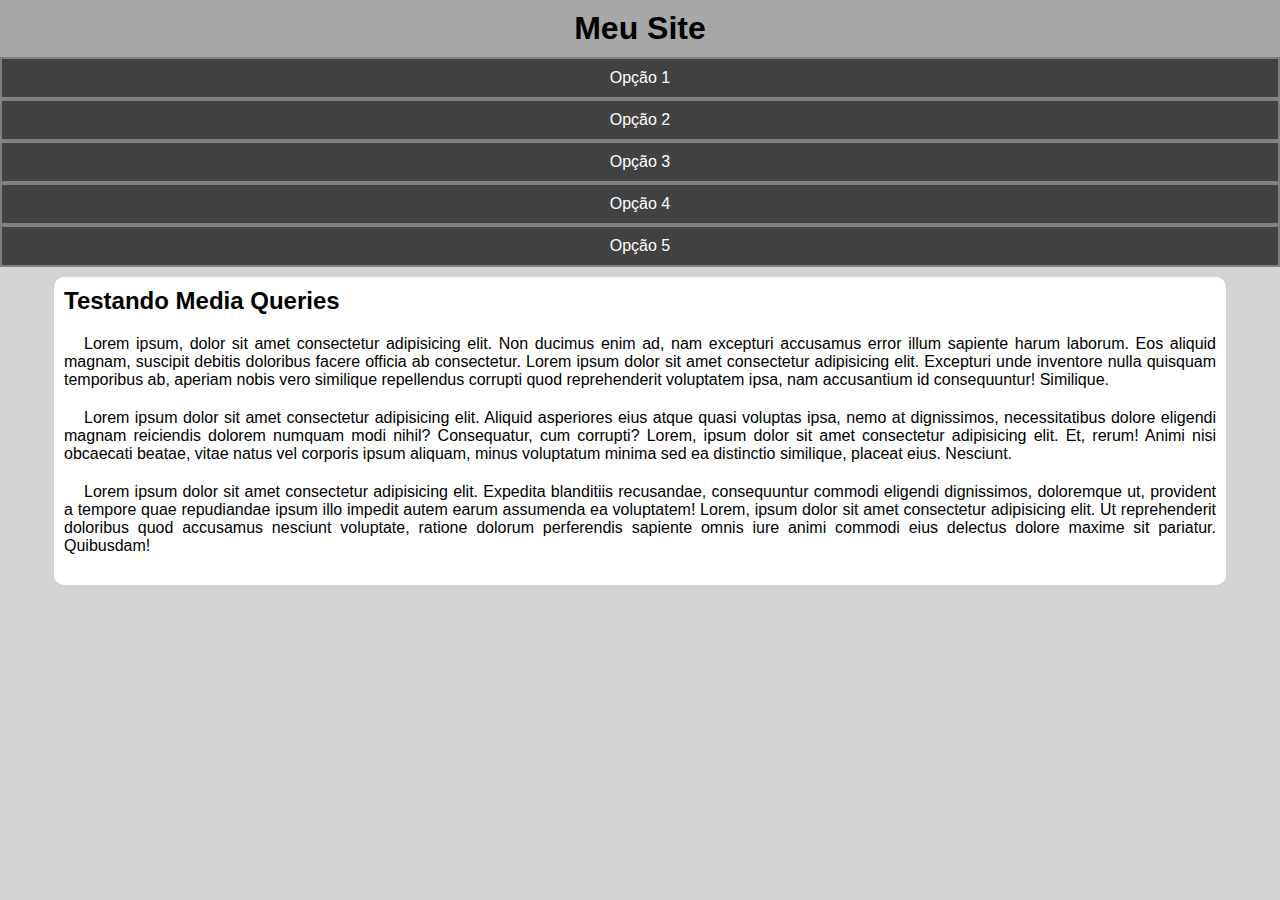
==== exercicios/ex026/mq005/mq005/index.html @ 8c435ef3 "Projeto Media Query" ====
<!DOCTYPE html>
<html lang="pt-br">
<head>
    <meta charset="UTF-8">
    <meta name="viewport" content="width=device-width, initial-scale=1.0">
    <title>Media Query</title>
    <link rel="stylesheet" href="estilos/style.css">
</head>
<body>
    <header>
        <h1>Meu Site</h1>
        <menu>
            <ul>
                <li><a href="#">Opção 1</a></li>
                <li><a href="#">Opção 2</a></li>
                <li><a href="#">Opção 3</a></li>
                <li><a href="#">Opção 4</a></li>
                <li><a href="#">Opção 5</a></li>
            </ul>
        </menu>
    </header>
    <main>
        <article>
            <h2>Testando Media Queries</h2>
            <p>Lorem ipsum, dolor sit amet consectetur adipisicing elit. Non ducimus enim ad, nam excepturi accusamus error illum sapiente harum laborum. Eos aliquid magnam, suscipit debitis doloribus facere officia ab consectetur. Lorem ipsum dolor sit amet consectetur adipisicing elit. Excepturi unde inventore nulla quisquam temporibus ab, aperiam nobis vero similique repellendus corrupti quod reprehenderit voluptatem ipsa, nam accusantium id consequuntur! Similique.</p>
            <p>
                Lorem ipsum dolor sit amet consectetur adipisicing elit. Aliquid asperiores eius atque quasi voluptas ipsa, nemo at dignissimos, necessitatibus dolore eligendi magnam reiciendis dolorem numquam modi nihil? Consequatur, cum corrupti? Lorem, ipsum dolor sit amet consectetur adipisicing elit. Et, rerum! Animi nisi obcaecati beatae, vitae natus vel corporis ipsum aliquam, minus voluptatum minima sed ea distinctio similique, placeat eius. Nesciunt.
            </p>
            <p>
                Lorem ipsum dolor sit amet consectetur adipisicing elit. Expedita blanditiis recusandae, consequuntur commodi eligendi dignissimos, doloremque ut, provident a tempore quae repudiandae ipsum illo impedit autem earum assumenda ea voluptatem! Lorem, ipsum dolor sit amet consectetur adipisicing elit. Ut reprehenderit doloribus quod accusamus nesciunt voluptate, ratione dolorum perferendis sapiente omnis iure animi commodi eius delectus dolore maxime sit pariatur. Quibusdam!
            </p>
        </article>
    </main>
</body>
</html>
---- exercicios/ex026/mq005/mq005/estilos/style.css ----
@charset "UTF-8";

* {
    font-family: Arial, Helvetica, sans-serif;
    margin: 0px;
    padding: 0px;
}
body, html {
    background-color: lightgray;
}
header {
    background-color: rgb(168, 167, 167);
}
header > h1 {
    padding: 10px;
    text-align: center;
}
menu {
    display: block;
}
menu > ul {
    list-style-type: none;
}
menu > ul > li > a {
    display: block;
    padding: 10px;
    text-decoration: none;
    text-align: center;
    background-color: rgb(66, 66, 66);
    color: white;
    border: 2px solid gray;
}
menu > ul > li > a:hover {
    background-color: gray;
}
main {
    width: 90vw;
    background-color: white;
    margin: auto;
    padding: 10px;
    border-radius: 10px;
    margin-top: 10px;
}
article > h2 {
    padding-bottom: 20px;
}
article > p {
    text-align: justify;
    margin-bottom: 20px;
    text-indent: 20px;
}
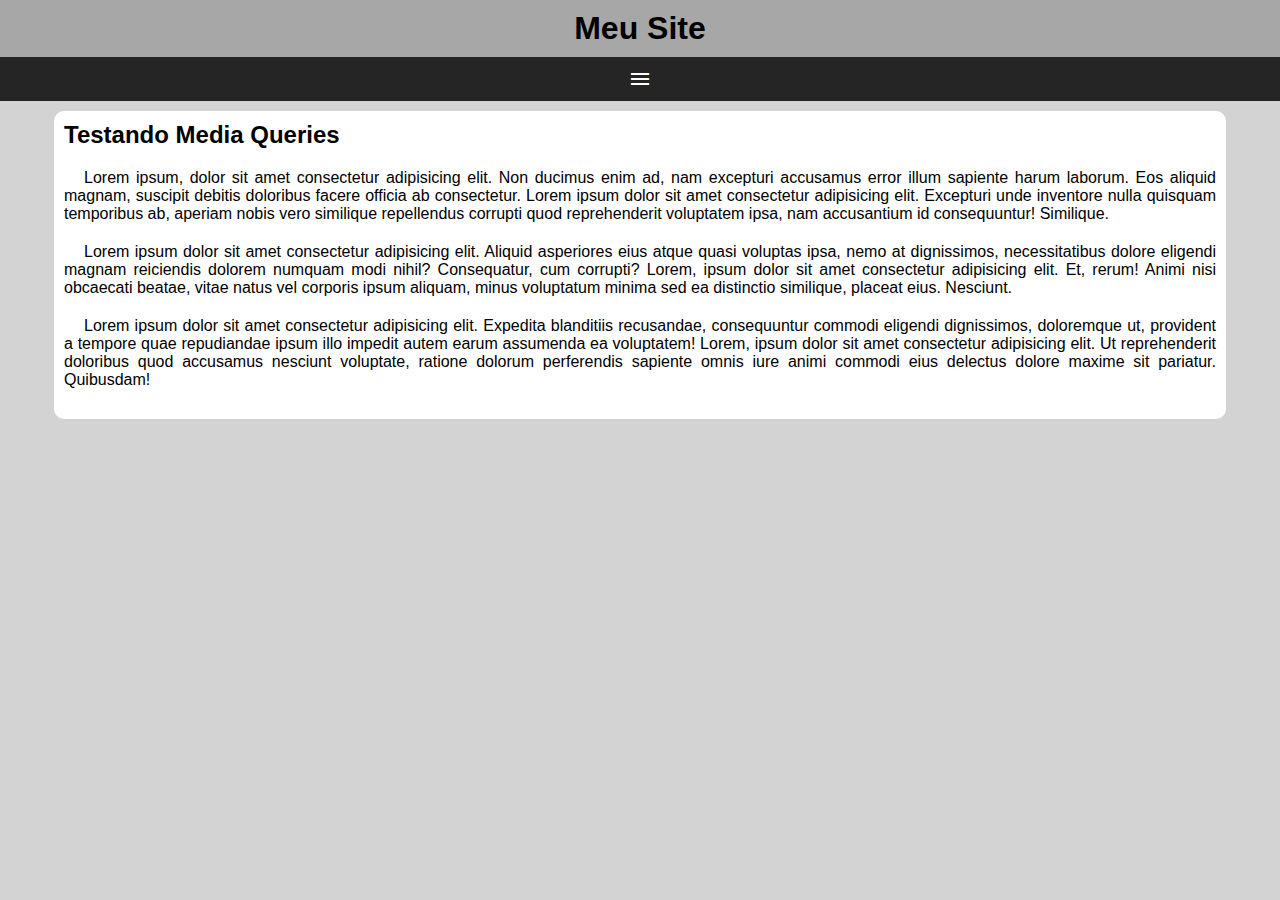
==== commit 521394f7: "Continuação do Projeto" ====
--- a/exercicios/ex026/mq005/mq005/index.html
+++ b/exercicios/ex026/mq005/mq005/index.html
@@ -4,12 +4,16 @@
     <meta charset="UTF-8">
     <meta name="viewport" content="width=device-width, initial-scale=1.0">
     <title>Media Query</title>
+    <link rel="stylesheet" href="https://fonts.googleapis.com/css2?family=Material+Symbols+Outlined:opsz,wght,FILL,GRAD@20..48,100..700,0..1,-50..200" />
     <link rel="stylesheet" href="estilos/style.css">
 </head>
 <body>
     <header>
         <h1>Meu Site</h1>
-        <menu>
+        <span id="burguer" class="material-symbols-outlined" onclick="clickMenu()">
+            menu
+            </span>
+        <menu id="itens">
             <ul>
                 <li><a href="#">Opção 1</a></li>
                 <li><a href="#">Opção 2</a></li>
@@ -31,5 +35,14 @@
             </p>
         </article>
     </main>
+    <script>
+        function clickMenu() {
+          if (itens.style.display == 'block') {
+            itens.style.display = 'none'
+          } else {
+            itens.style.display = 'block'
+          }
+        }
+    </script>
 </body>
 </html>--- a/exercicios/ex026/mq005/mq005/estilos/style.css
+++ b/exercicios/ex026/mq005/mq005/estilos/style.css
@@ -15,8 +15,21 @@
     padding: 10px;
     text-align: center;
 }
+span#burguer {
+    background-color: rgb(37, 37, 37);
+    color: white;
+    display: block;
+    text-align: center;
+    padding: 10px;
+    cursor: pointer;
+
+}
+span#burguer:hover {
+    background-color: white;
+    color: black;
+}
 menu {
-    display: block;
+    display: none;
 }
 menu > ul {
     list-style-type: none;
